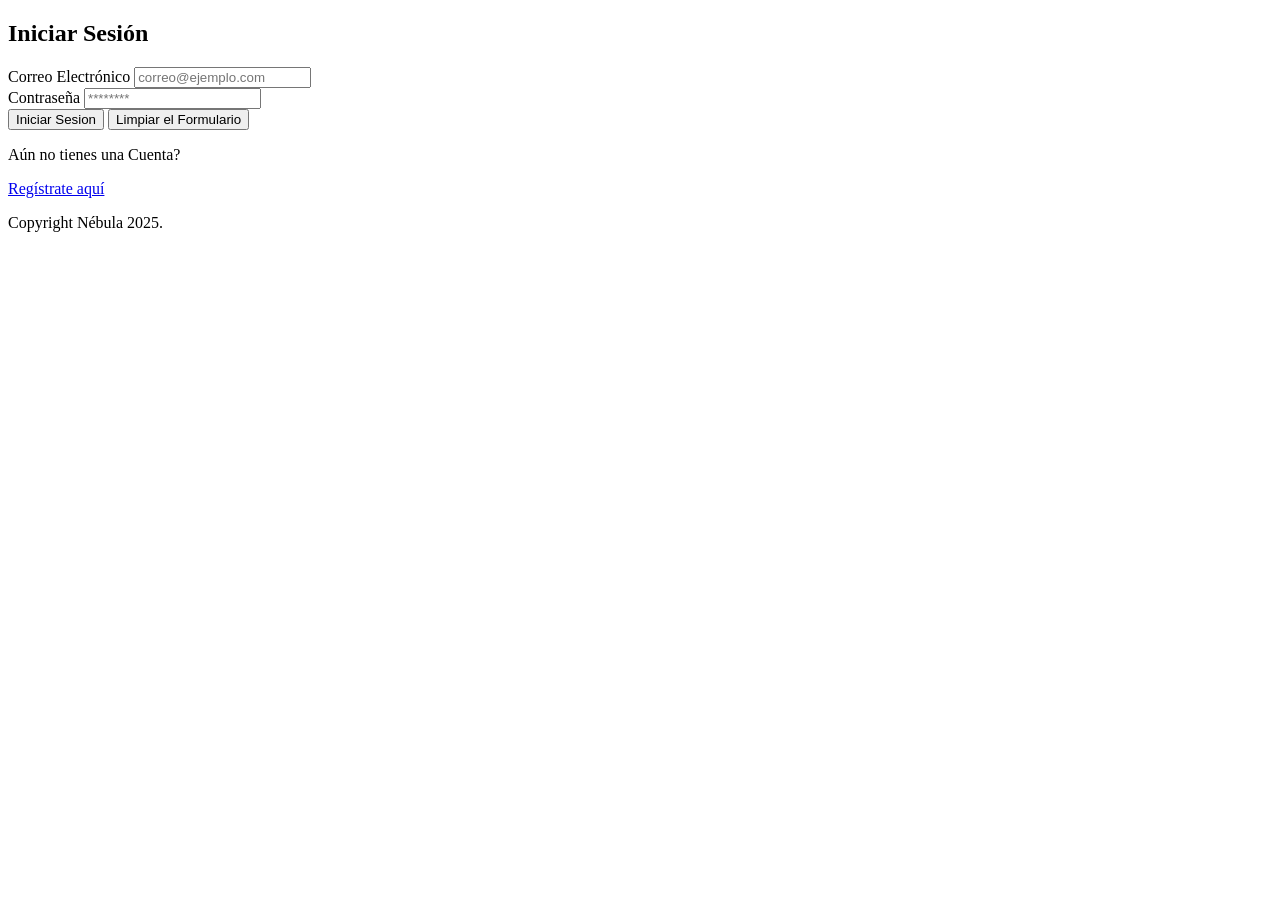
==== src/main/resources/templates/iniciar-sesion.html @ 6c15eed9 "se corrigen errores y la app funciona" ====
<!DOCTYPE html>
<html lang="es">
<head>
    <meta charset="UTF-8">
    <meta name="viewport" content="width=device-width, initial-scale=1.0">
    <title>Nébula Music - Iniciar Sesión</title>
    <link rel="stylesheet" href="/styles/styles.css">
</head>
<body>

    <main class="auth-container">
        <section class="auth-card">
            <form method="post" action="/autenticacion" enctype="application/x-www-form-urlencoded">
                <h1>Iniciar Sesión</h1>

                <div>
                    <label>Correo Electrónico</label>
                    <input type="email"
                           id="correo"
                           name="correo"
                           placeholder="correo@ejemplo.com"
                           required minlength="5"
                           maxlength="100"
                    >
                </div>

                <div>
                    <label for="contrasenia">Contraseña</label>
                    <input type="password" name="contrasenia" id="contrasenia" placeholder="********" required>
                </div>

                <div>
                    <button type="submit">Iniciar Sesion</button>
                    <button type="reset">Limpiar el Formulario</button>
                </div>

            </form>
            <p>Aún no tienes una Cuenta?</p><a href="/registro.html">Regístrate aquí</a>
        </section>
    </main>

    <footer>
        <p>Copyright Nébula 2025.</p>
    </footer>

</body>
</html>
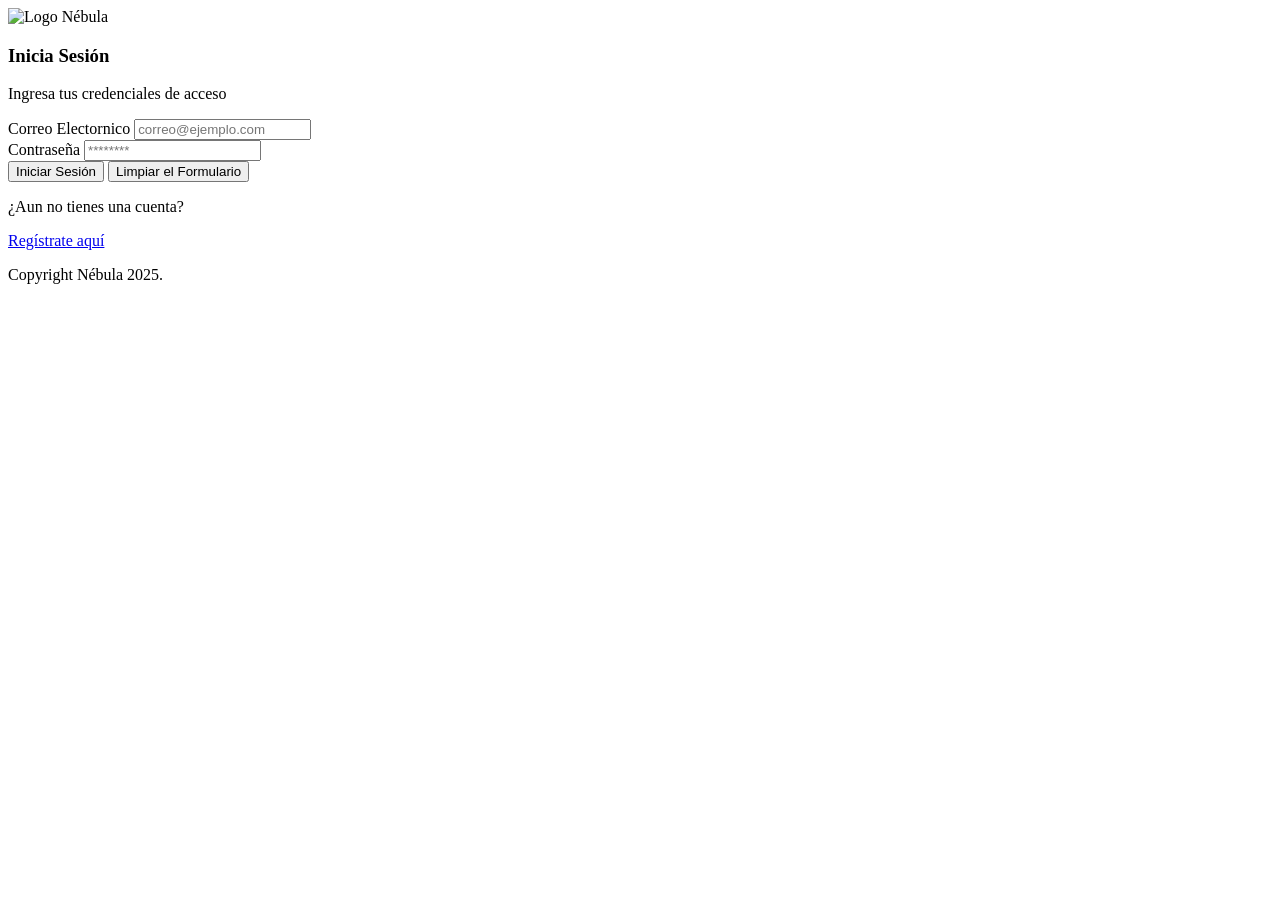
==== commit 28be7b14: "se mejoran estilos de radio buttons y checkboxes" ====
--- a/src/main/resources/templates/iniciar-sesion.html
+++ b/src/main/resources/templates/iniciar-sesion.html
@@ -8,40 +8,52 @@
 </head>
 <body>
 
-    <main class="auth-container">
-        <section class="auth-card">
-            <form method="post" action="/autenticacion" enctype="application/x-www-form-urlencoded">
-                <h1>Iniciar Sesión</h1>
+<main class="auth-container">
+    <section class="auth-card">
+        <form method="post" action="/autenticacion" enctype="application/x-www-form-urlencoded">
+            <div class="form-logo">
+                <img src="./imgs/nebula-03.svg" alt="Logo Nébula">
+            </div>
 
-                <div>
-                    <label>Correo Electrónico</label>
-                    <input type="email"
-                           id="correo"
-                           name="correo"
-                           placeholder="correo@ejemplo.com"
-                           required minlength="5"
-                           maxlength="100"
-                    >
-                </div>
+            <div class="form-header">
+                <h3>Inicia Sesión</h3>
+                <p class="form-subtitle">Ingresa tus credenciales de acceso</p>
+            </div>
 
-                <div>
-                    <label for="contrasenia">Contraseña</label>
-                    <input type="password" name="contrasenia" id="contrasenia" placeholder="********" required>
-                </div>
+            <div class="form-group">
+                <label for="correo">Correo Electornico</label>
+                <input
+                        type="email"
+                        id="correo"
+                        name="correo"
+                        placeholder="correo@ejemplo.com"
+                        required
+                        minlength="5"
+                        maxlength="100"
+                >
+            </div>
 
-                <div>
-                    <button type="submit">Iniciar Sesion</button>
-                    <button type="reset">Limpiar el Formulario</button>
-                </div>
+            <div class="form-group">
+                <label for="contrasenia">Contraseña</label>
+                <input type="password" name="contrasenia" id="contrasenia" placeholder="********" required>
 
-            </form>
-            <p>Aún no tienes una Cuenta?</p><a href="/registro.html">Regístrate aquí</a>
-        </section>
-    </main>
+            </div>
 
-    <footer>
-        <p>Copyright Nébula 2025.</p>
-    </footer>
+            <div class="form-group">
+                <button type="submit" class="btn-primary">Iniciar Sesión</button>
+                <button type="reset" class="btn-secondary">Limpiar el Formulario</button>
+            </div>
+        </form>
+        <div class="link">
+            <p>¿Aun no tienes una cuenta?</p>
+            <a href="/registro">Regístrate aquí</a>
+        </div>
+    </section>
+</main>
+
+<footer>
+    <p>Copyright Nébula 2025.</p>
+</footer>
 
 </body>
 </html>
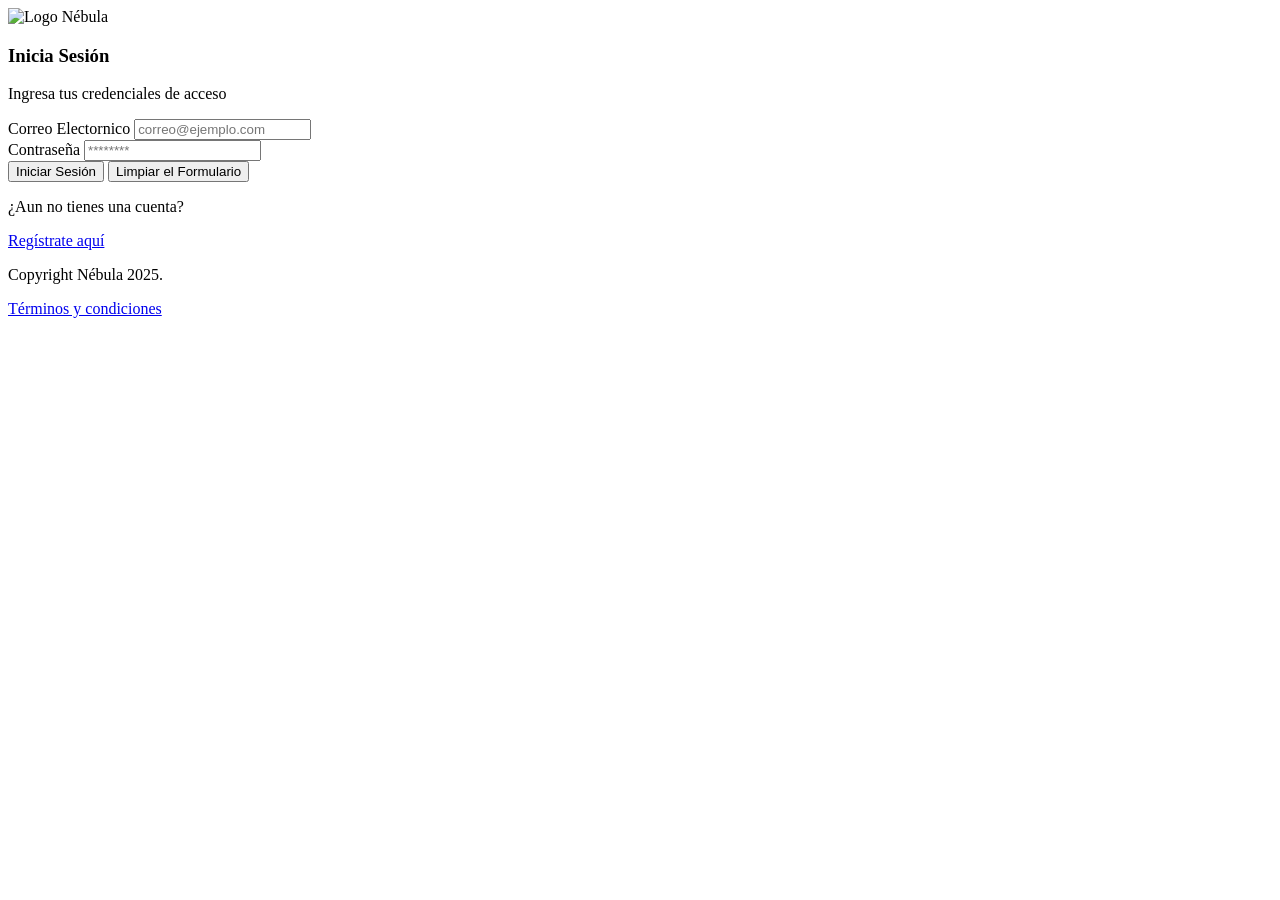
==== commit d94b5abd: "se corrigen estilos de inputs y autofill" ====
--- a/src/main/resources/templates/iniciar-sesion.html
+++ b/src/main/resources/templates/iniciar-sesion.html
@@ -53,6 +53,7 @@
 
 <footer>
     <p>Copyright Nébula 2025.</p>
+    <a href="#">Términos y condiciones</a>
 </footer>
 
 </body>
